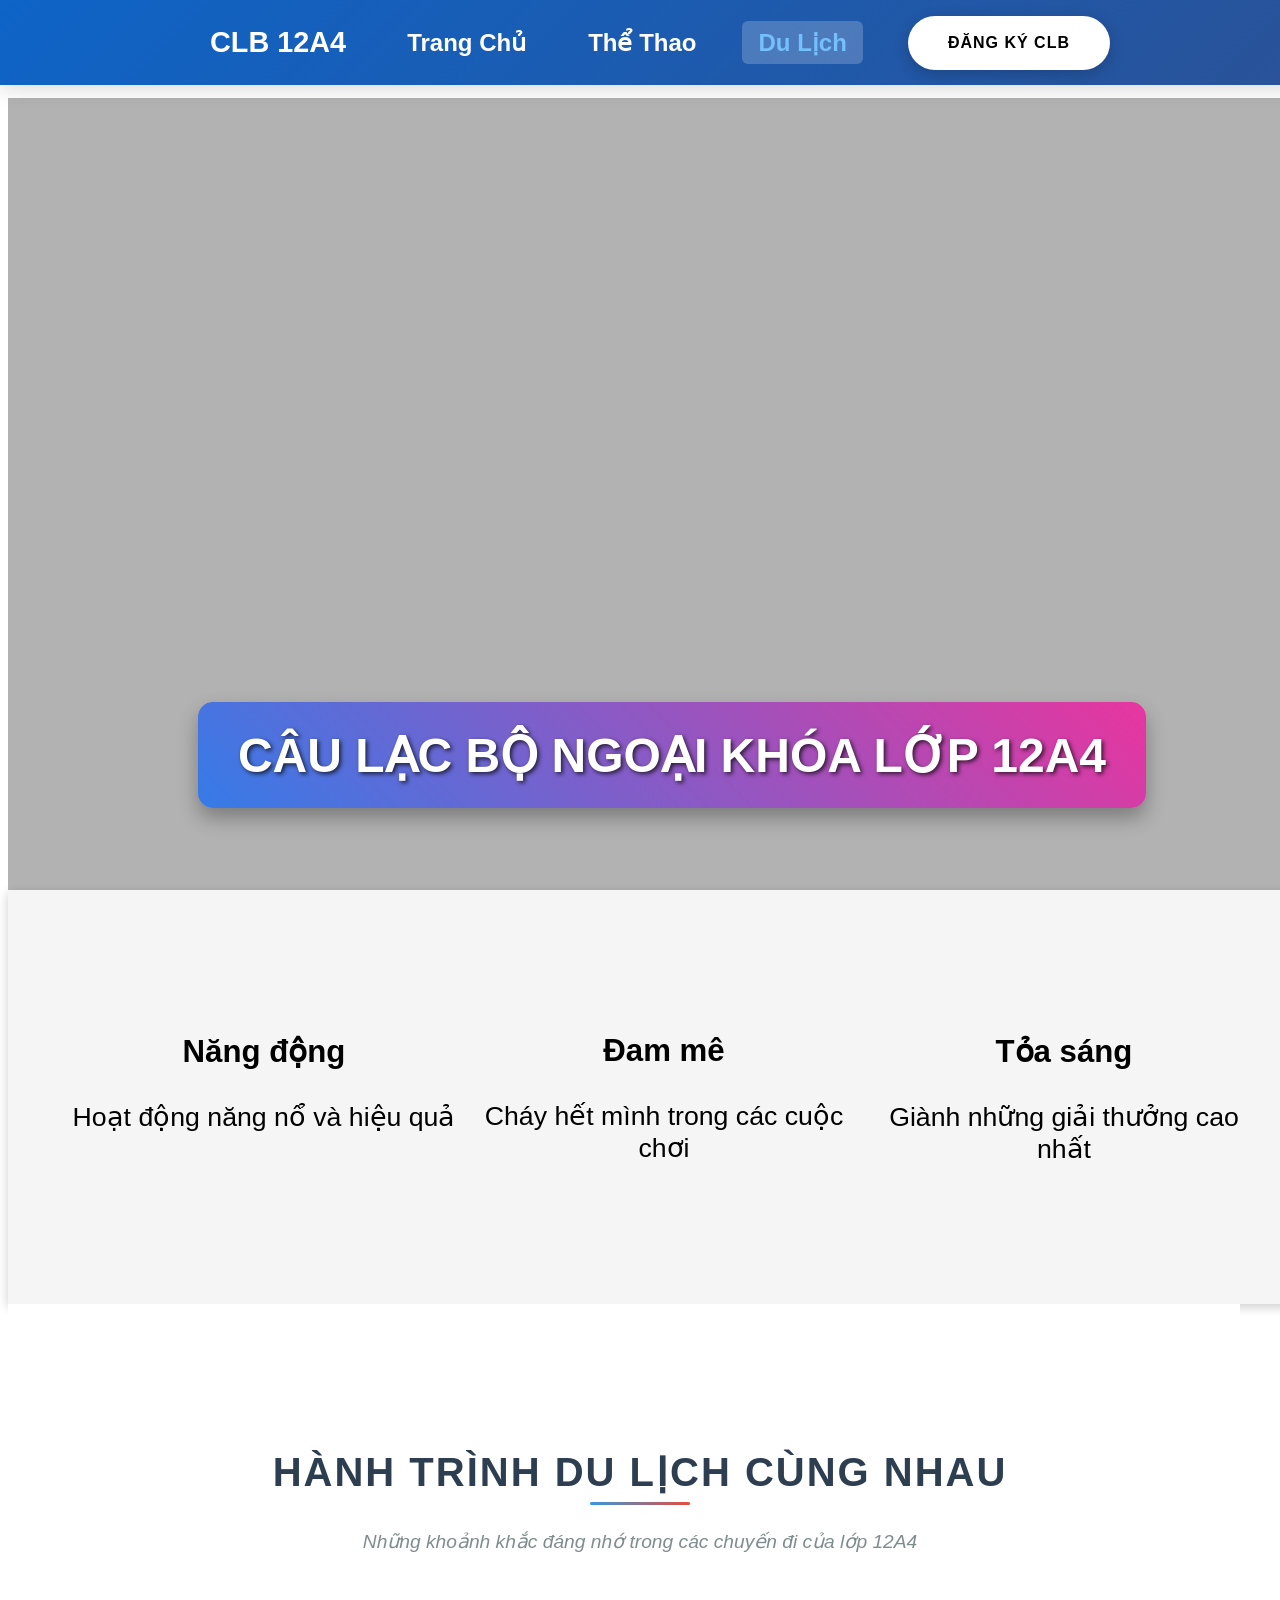
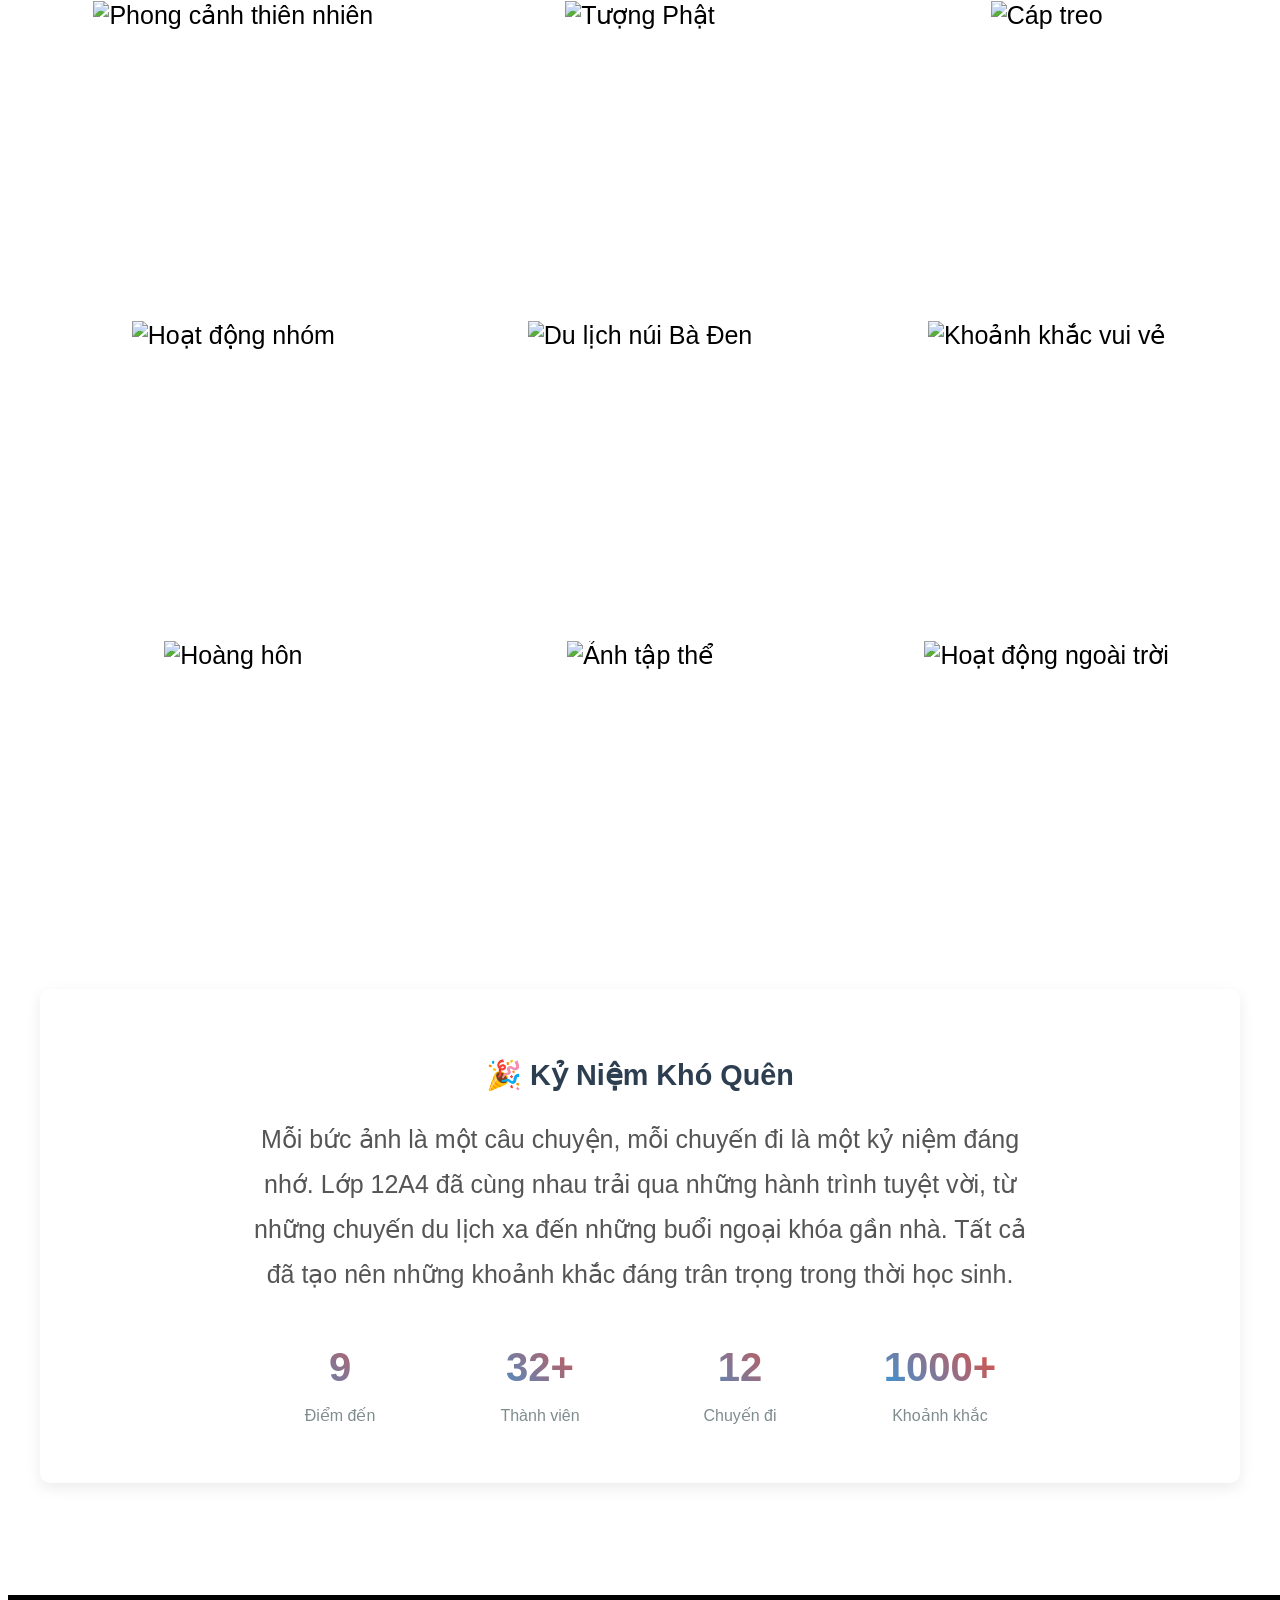
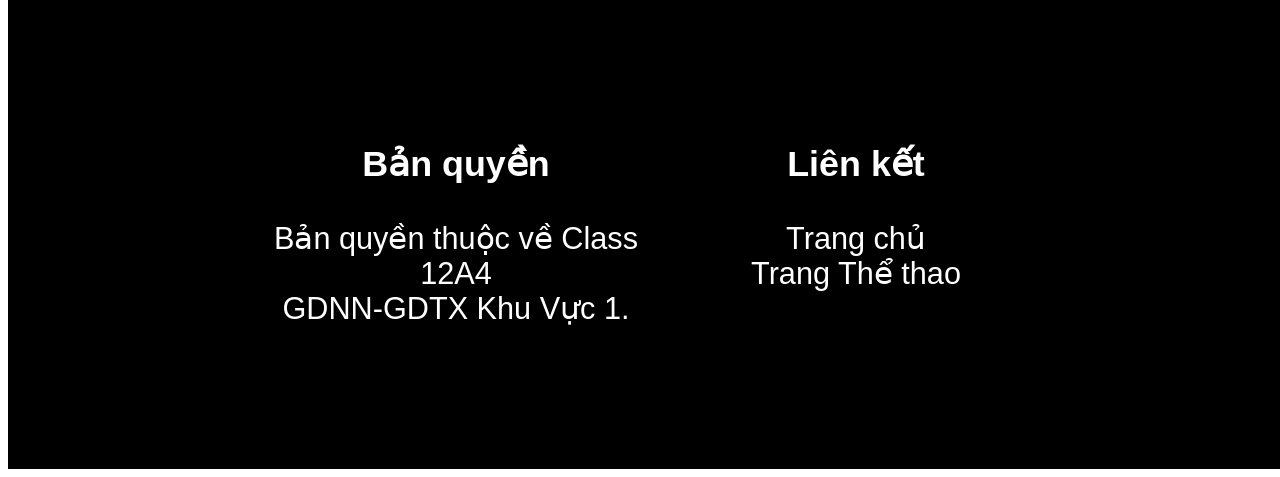
==== dulichbaden.html @ b0c04c98 "Add files via upload Signed-off-by: nnsang08 <sangnguyen09837@gmail.com>" ====
<!DOCTYPE html>
<html>
	<head>
		<meta charset="utf-8">
		<title>Du Lịch</title>
		<script src="toolbar.js" defer></script>
		<link href="styles.css" rel="stylesheet" type="text/css">
	</head>

	<body>
		<div class="banner">
		<h1>CÂU LẠC BỘ NGOẠI KHÓA LỚP 12A4</h1>			
		</div>
		<div class="slogan">
			<div class="row">
				<div class="block_3">
					<h3>Năng động</h3>
					<p class="text-content">Hoạt động năng nổ và hiệu quả</p>
				</div>
				<div class="block_3">
					<h3>Đam mê</h3>
					<p class="text-content">Cháy hết mình trong các cuộc chơi</p>
				</div>
				<div class="block_3">
					<h3>Tỏa sáng</h3>
					<p class="text-content">Giành những giải thưởng cao nhất</p>
				</div>
			</div>
		</div>
		
		<div class="gallery-section">
			<h2 class="gallery-title">HÀNH TRÌNH DU LỊCH CÙNG NHAU</h2>
			<p class="gallery-subtitle">Những khoảnh khắc đáng nhớ trong các chuyến đi của lớp 12A4</p>
			
			<div class="gallery-container">
				<!-- Hàng 1 -->
				<div class="gallery-row">
					<div class="gallery-item">
						<div class="image-wrapper">
							<img src="image/phongcanh.jpg" alt="Phong cảnh thiên nhiên">
							<div class="image-overlay">
								<h3>Thiên Nhiên Hùng Vĩ</h3>
								<p>Khám phá vẻ đẹp hoang sơ của núi rừng</p>
							</div>
						</div>
					</div>
					<div class="gallery-item">
						<div class="image-wrapper">
							<img src="image/tuongphat.jpg" alt="Tượng Phật">
							<div class="image-overlay">
								<h3>Tượng Phật Bình An</h3>
								<p>Không gian tâm linh thanh tịnh</p>
							</div>
						</div>
					</div>
					<div class="gallery-item">
						<div class="image-wrapper">
							<img src="image/captreo.jpg" alt="Cáp treo">
							<div class="image-overlay">
								<h3>Trải Nghiệm Cáp Treo</h3>
								<p>Ngắm toàn cảnh từ trên cao</p>
							</div>
						</div>
					</div>
				</div>
				
				<!-- Hàng 2 -->
				<div class="gallery-row">
					<div class="gallery-item">
						<div class="image-wrapper">
							<img src="image/img1.jpg" alt="Hoạt động nhóm">
							<div class="image-overlay">
								<h3>Gắn Kết Tập Thể</h3>
								<p>Cùng nhau vượt qua thử thách</p>
							</div>
						</div>
					</div>
					<div class="gallery-item">
						<div class="image-wrapper">
							<img src="image/dulichnuibaden.jpg" alt="Du lịch núi Bà Đen">
							<div class="image-overlay">
								<h3>Núi Bà Đen</h3>
								<p>Địa điểm du lịch nổi tiếng Tây Ninh</p>
							</div>
						</div>
					</div>
					<div class="gallery-item">
						<div class="image-wrapper">
							<img src="image/img3.jpg" alt="Khoảnh khắc vui vẻ">
							<div class="image-overlay">
								<h3>Kỷ Niệm Đẹp</h3>
								<p>Những nụ cười rạng rỡ</p>
							</div>
						</div>
					</div>
				</div>
				
				<!-- Hàng 3 -->
				<div class="gallery-row">
					<div class="gallery-item">
						<div class="image-wrapper">
							<img src="image/img2.jpg" alt="Hoàng hôn">
							<div class="image-overlay">
								<h3>Hoàng Hôn</h3>
								<p>Khoảnh khắc lãng mạn cuối ngày</p>
							</div>
						</div>
					</div>
					<div class="gallery-item">
						<div class="image-wrapper">
							<img src="image/img4.jpg" alt="Ảnh tập thể">
							<div class="image-overlay">
								<h3>Đoàn Kết</h3>
								<p>12A4 - Một tập thể vững mạnh</p>
							</div>
						</div>
					</div>
					<div class="gallery-item">
						<div class="image-wrapper">
							<img src="image/img5.jpg" alt="Hoạt động ngoài trời">
							<div class="image-overlay">
								<h3>Phiêu Lưu</h3>
								<p>Khám phá và trải nghiệm mới</p>
							</div>
						</div>
					</div>
				</div>
			</div>
			
			<div class="gallery-description">
				<h3>🎉 Kỷ Niệm Khó Quên</h3>
				<p>Mỗi bức ảnh là một câu chuyện, mỗi chuyến đi là một kỷ niệm đáng nhớ. 
				Lớp 12A4 đã cùng nhau trải qua những hành trình tuyệt vời, từ những chuyến 
				du lịch xa đến những buổi ngoại khóa gần nhà. Tất cả đã tạo nên những 
				khoảnh khắc đáng trân trọng trong thời học sinh.</p>
				
				<div class="stats">
					<div class="stat-item">
						<span class="stat-number">9</span>
						<span class="stat-text">Điểm đến</span>
					</div>
					<div class="stat-item">
						<span class="stat-number">32+</span>
						<span class="stat-text">Thành viên</span>
					</div>
					<div class="stat-item">
						<span class="stat-number">12</span>
						<span class="stat-text">Chuyến đi</span>
					</div>
					<div class="stat-item">
						<span class="stat-number">1000+</span>
						<span class="stat-text">Khoảnh khắc</span>
					</div>
				</div>
			</div>
		</div>
		
		<div class="footer">
			<div class="row">
				<div class="block_3">
					<h3>Bản quyền</h3> 
					<p>Bản quyền thuộc về Class 12A4<br/>
					GDNN-GDTX Khu Vực 1.</p>
				</div>
				<div class="block_3">
					<h3>Liên kết</h3> 
					<p>
					<a href="index.html">Trang chủ</a><br/>
					<a href="thethao.html">Trang Thể thao</a>
					</p>
				</div>
			</div>
		</div>
	</body>
</html>
---- styles.css ----
@charset "utf-8";

body {
	font-family: Arial, Helvetica, sans-serif;
	font-size: 25px;
}

.banner {
    background: url("image/class12a4.jpg") no-repeat center center;
    background-size: cover;
    width: 100%;
    height: 70vh;
    max-height: 700px;
	    min-height: 500px;
    padding-right: 0rem;
	padding-left: 2rem;
	padding-top: 7rem;
	padding-bottom: 7rem;
    display: flex;
    align-items: flex-end; 
    justify-content: center;
    text-align: center !important;
    color: rgb(0, 200, 255) !important;
    position: relative;
    padding-bottom: 50px; 
}

.banner::before {
	content: "";
    position: absolute;
    top: 0;
    left: 0;
    width: 100%;
    height: 100%;
    background: rgba(0, 0, 0, 0.3);
    z-index: 1;
}

.banner h1 {
    position: relative;
    z-index: 2;
    font-size: 48px;  
    color: white;
    background: linear-gradient(45deg, rgba(0, 100, 255, 0.7), rgba(255, 0, 150, 0.7));
    padding: 25px 40px;
    border-radius: 15px;
    text-shadow: 2px 2px 4px rgba(0, 0, 0, 0.7);
    box-shadow: 0 10px 20px rgba(0, 0, 0, 0.3);
    transform-origin: center;
    transform: scale(1);
	
    font-size: clamp(28px, 5vw, 48px); /* Giới hạn kích thước */
}
div a{text-decoration: none;}
div a{color: black;}
div a:hover{color:red;}

.slogan{
	background-color: whitesmoke !important;
	text-align: center !important;
	font-size: 20pt;
	width: 100%;
	padding-right: 0rem;
	padding-left: 2.5rem;
	padding-top: 7rem;
	padding-bottom: 7rem;
	box-shadow: 0 3px 10px rgb(0 0 0 / 0.2);
}
.row {
    display: flex;
    flex-wrap: wrap; 
    justify-content: center;
    margin-top: -1;
    max-width: 100%;
    padding-right: 3rem;
    padding-left: 1rem;
}
.block_3 {
	flex: 0 0 auto;
	width: 33.33333333%;
}
.block_3 a {
	text-decoration: none;
	color: white;
}
.content{
	background-color: white !important;
	text-align: center !important;
	width: 100%;
		padding-right: 0.5rem;
	padding-left: 1rem;
	padding-top: 7rem;
	padding-bottom: 7rem;
}
.content img {
    width: 100%;
    height: 500px; 
    object-fit: cover;
    border-radius: 8px;
}
.content1 {
	background-color: white !important;
	text-align: left !important;
	width: 100%;
		padding-right: 0.5rem;
	padding-left: 1rem;
	padding-top: 7rem;
	padding-bottom: 7rem;
}
.content1 img {
    width: 100%;
    height: 500px; 
    object-fit: cover;
    border-radius: 8px;
}
.block_2 {	
	flex: 0 0 auto;
	width: 50%;	
}

.center-img {
    display: block;
    max-width: 70%;
    height: auto;
    margin-left: auto;
    margin-right: auto;
    border-radius: 5px;
    box-shadow: 0 3px 10px rgba(0, 0, 0, 0.1);
}

.center-video {
    display: block;
    width: 80%;
    max-width: 800px; 
    height: auto;
    aspect-ratio: 16/9; 
    margin: 20px auto; 
    border-radius: 5px;
    box-shadow: 0 3px 10px rgba(0, 0, 0, 0.1);
}

.footer{
	background-color: black !important;
	text-align: center !important; color: white;
	font-size: 23pt;
	width: 100%;
	height: 0 auto;
	padding-right: 0rem;
	padding-left: 2rem;
	padding-top: 7rem;
	padding-bottom: 7rem;
}
.footer a:hover{color: red;}

.gallery-section {
    background-color: white; 
	padding: 4rem 0rem;
	
    text-align: center;
    
    width: calc(100% - 4rem);
	padding-right: 0rem;
	padding-left: 2rem;
	padding-top: 7rem;
	padding-bottom: 7rem;
	}



.gallery-title {
    font-size: 2.5rem;
    color: #2c3e50;
    margin-bottom: 1rem;
    text-transform: uppercase;
    letter-spacing: 2px;
    position: relative;
    display: inline-block;
}

.gallery-title::after {
    content: '';
    position: absolute;
    bottom: -10px;
    left: 50%;
    transform: translateX(-50%);
    width: 100px;
    height: 3px;
    background: linear-gradient(90deg, #3498db, #e74c3c);
    border-radius: 2px;
}

.gallery-subtitle {
    font-size: 1.2rem;
    color: #7f8c8d;
    margin-bottom: 3rem;
    font-style: italic;
}

.gallery-container {
    max-width: 1200px;
    margin: 0 auto;
	display: block;
}

.gallery-row {
    display: flex;
    justify-content: center;
    gap: 20px;
    margin-bottom: 20px;
    flex-wrap: wrap;
}

.gallery-item {
    flex: 1;
    min-width: 300px;
    max-width: 400px;
    border-radius: 10px;
    overflow: hidden;
    transition: all 0.3s ease;
    position: relative;
}

.gallery-item:hover {
    transform: translateY(-10px);
    box-shadow: 0 15px 30px rgba(0, 0, 0, 0.2);
}

.image-wrapper {
    position: relative;
    width: 100%;
    height: 300px;
    overflow: hidden;
    border-radius: 10px;
}

.image-wrapper img {
    width: 100%;
    height: 100%;
    object-fit: cover;
    transition: transform 0.5s ease;
}

.gallery-item:hover .image-wrapper img {
    transform: scale(1.1);
}

.image-overlay {
    position: absolute;
    bottom: 0;
    left: 0;
    right: 0;
    background: linear-gradient(to top, rgba(0,0,0,0.8), transparent);
    color: white;
    padding: 20px;
    transform: translateY(100%);
    transition: transform 0.3s ease;
    text-align: left;
}

.gallery-item:hover .image-overlay {
    transform: translateY(0);
}

.image-overlay h3 {
    margin: 0 0 5px 0;
    font-size: 1.3rem;
    color: #fff;
}

.image-overlay p {
    margin: 0;
    font-size: 0.9rem;
    opacity: 0.9;
}

.gallery-description {
    background: white;
    padding: 2.5rem;
    border-radius: 10px;
    margin-top: 3rem;
    box-shadow: 0 5px 15px rgba(0, 0, 0, 0.08);
    text-align: center;
}

.gallery-description h3 {
    color: #2c3e50;
    margin-bottom: 1.5rem;
    font-size: 1.8rem;
}

.gallery-description p {
    color: #555;
    line-height: 1.8;
    margin-bottom: 2rem;
    max-width: 800px;
    margin-left: auto;
    margin-right: auto;
}

.stats {
    display: flex;
    justify-content: center;
    gap: 3rem;
    flex-wrap: wrap;
    margin-top: 2rem;
}

.stat-item {
    text-align: center;
    padding: 1rem;
    min-width: 120px;
}

.stat-number {
    display: block;
    font-size: 2.5rem;
    font-weight: bold;
    color: #3498db;
    margin-bottom: 0.5rem;
    background: linear-gradient(45deg, #3498db, #e74c3c);
    -webkit-background-clip: text;
    -webkit-text-fill-color: transparent;
}

.stat-text {
    font-size: 1rem;
    color: #7f8c8d;
    font-weight: 500;
}

.button {
    display: inline-block;
    color: black;
    padding: 12px 28px;
    text-decoration: none;
    border-radius: 50px;
    font-weight: bold;
    font-size: 1rem;
    margin-top: 15px;
    border: none;
    cursor: pointer;
    transition: all 0.3s ease;
    box-shadow: 0 4px 15px rgba(0, 0, 0, 0.2);
    text-transform: uppercase;
    letter-spacing: 1px;
}

.button:hover {
    transform: translateY(-3px);
    box-shadow: 0 6px 20px rgba(0, 0, 0, 0.3);
    color: white;
    background: blue;
}

.button:active {
    transform: translateY(1px);
    box-shadow: 0 2px 10px rgba(0, 0, 0, 0.2);
}

@media (max-width: 992px) {
	    .gallery-section {
        width: 100%;
	height: 0 auto;
	padding-right: 1rem;
	padding-left: 1rem;
	padding-top: 7rem;
	padding-bottom: 7rem;
    }
	    
    .gallery-item {
        min-width: 250px;
    }
    .stats {
        gap: 2rem;
    }
}
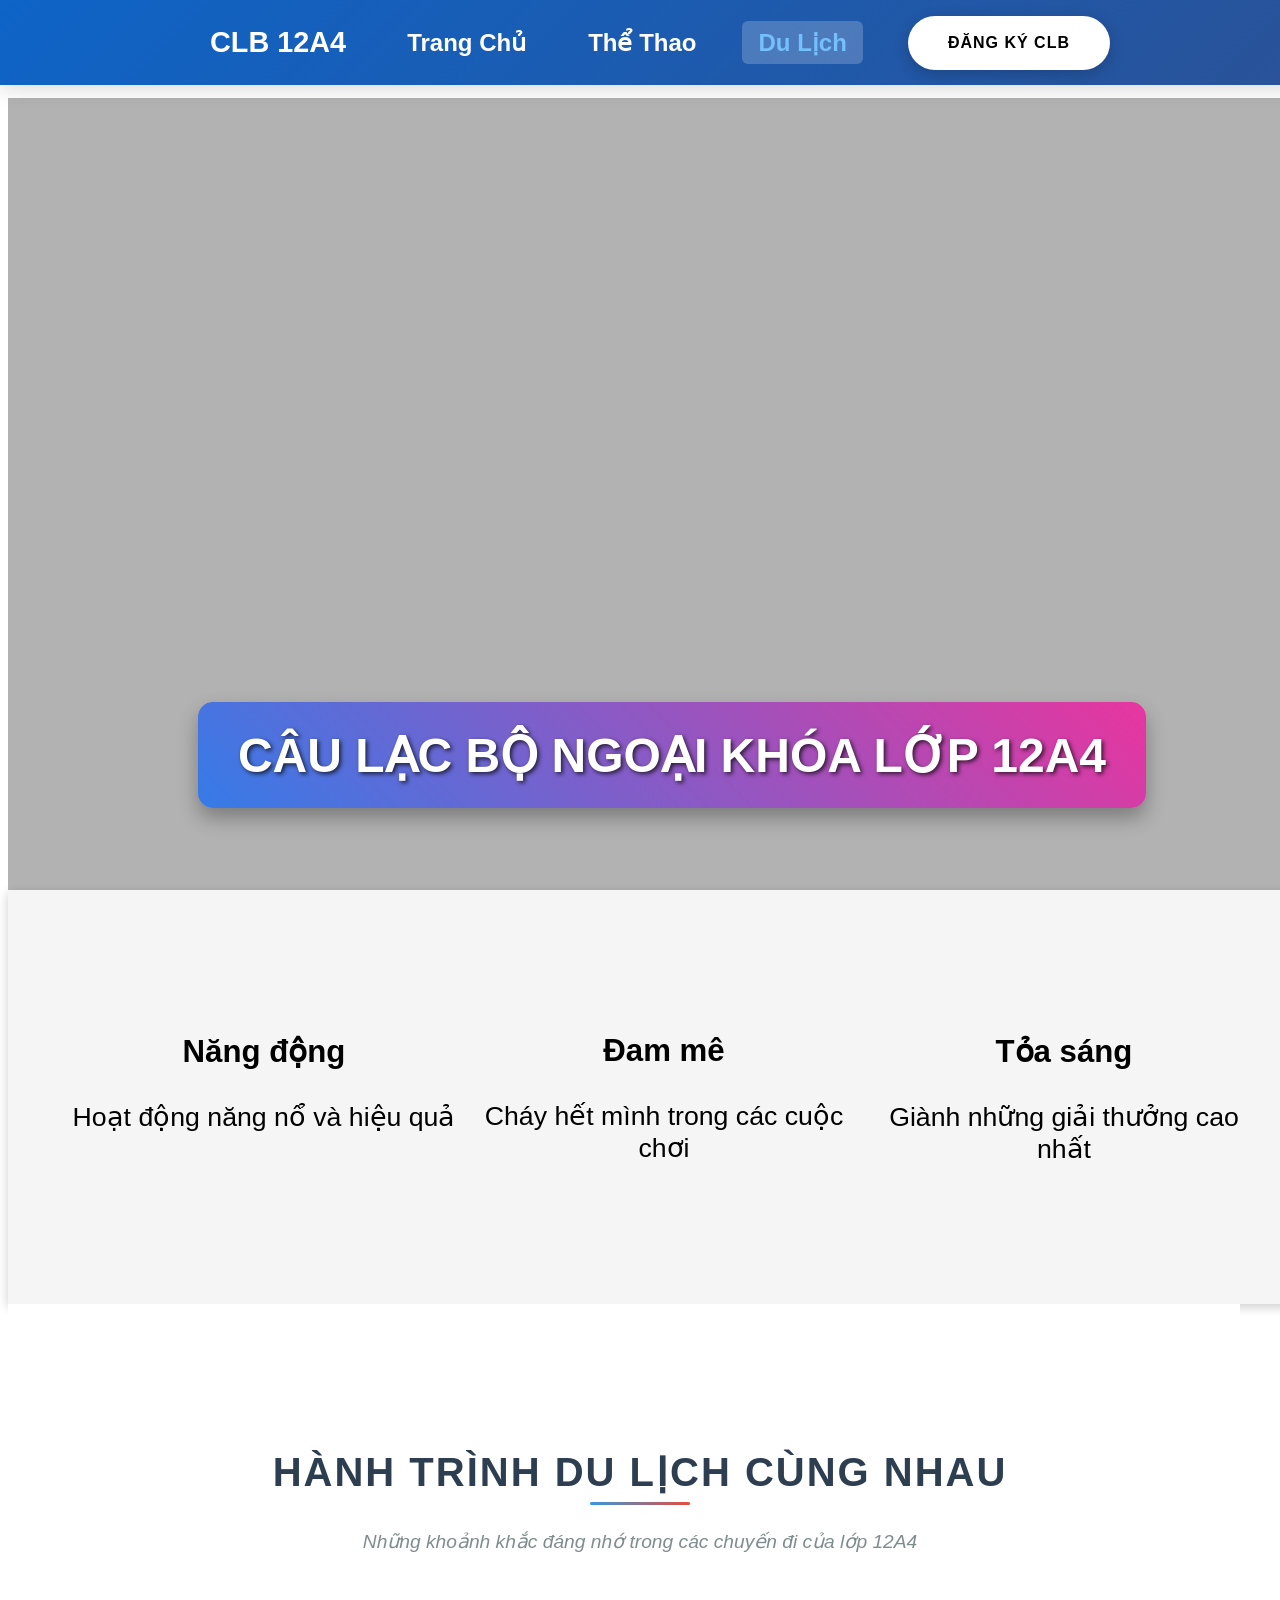
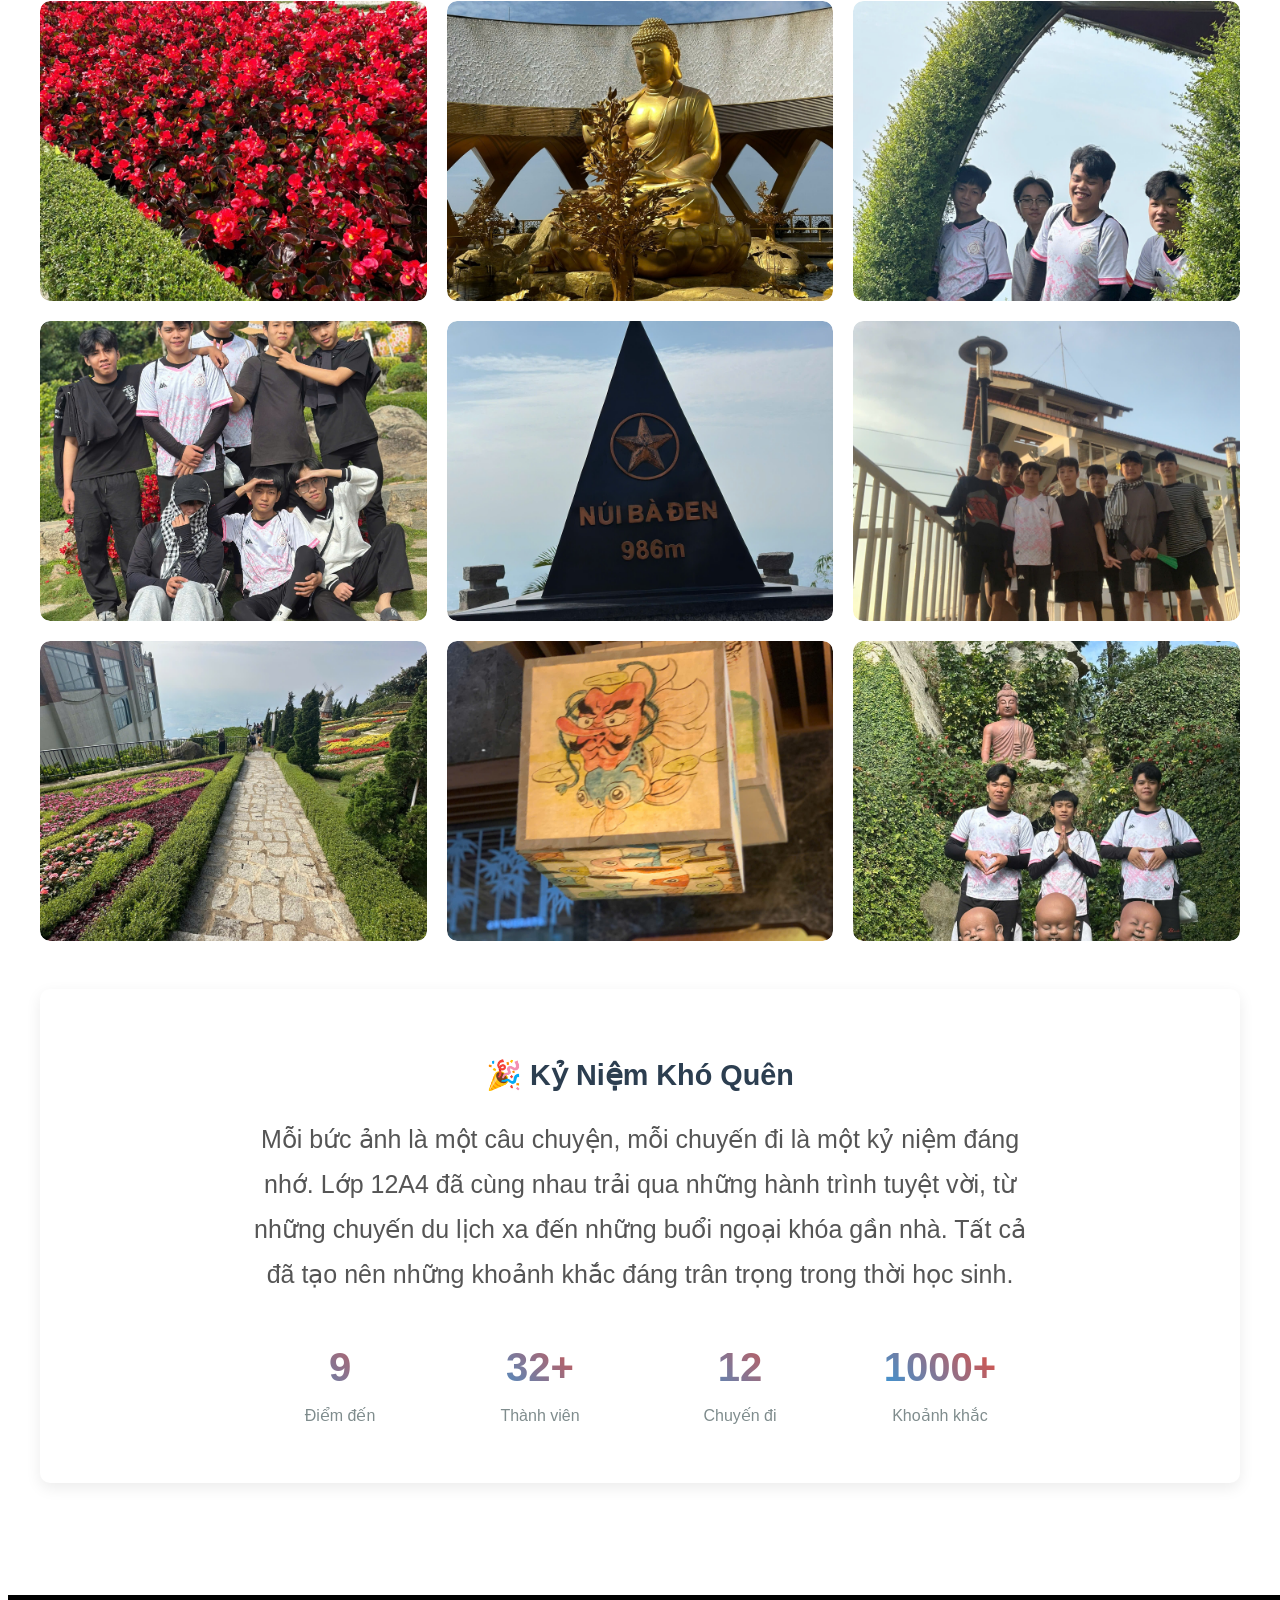
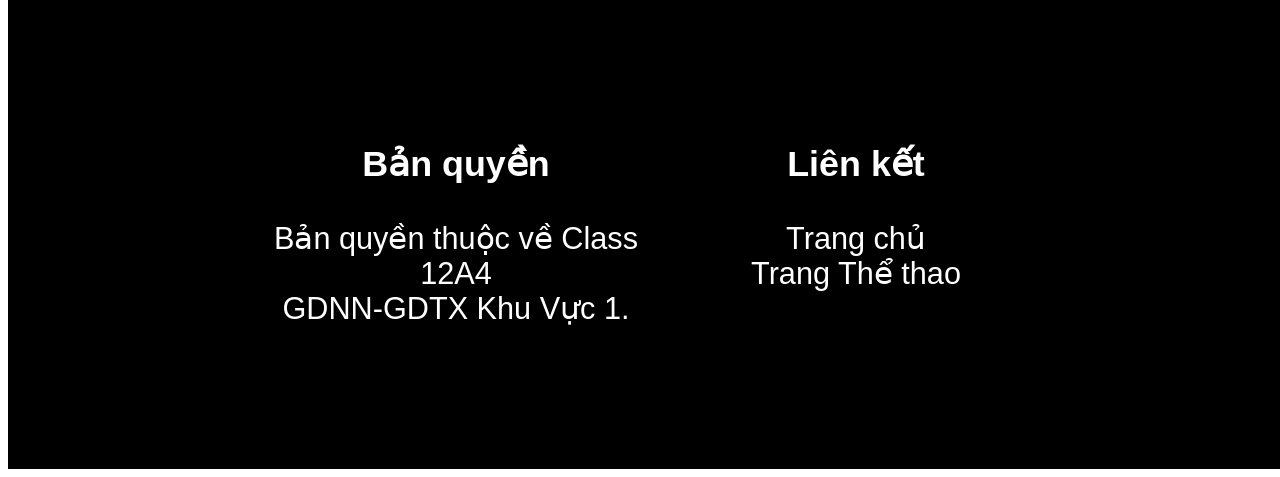
==== commit 64416195: "Update image paths in dulichbaden.html Signed-off-by: nnsang08 <sangnguyen09837@gmail.com>" ====
--- a/dulichbaden.html
+++ b/dulichbaden.html
@@ -37,7 +37,7 @@
 				<div class="gallery-row">
 					<div class="gallery-item">
 						<div class="image-wrapper">
-							<img src="image/phongcanh.jpg" alt="Phong cảnh thiên nhiên">
+							<img src="phongcanh.jpg" alt="Phong cảnh thiên nhiên">
 							<div class="image-overlay">
 								<h3>Thiên Nhiên Hùng Vĩ</h3>
 								<p>Khám phá vẻ đẹp hoang sơ của núi rừng</p>
@@ -46,7 +46,7 @@
 					</div>
 					<div class="gallery-item">
 						<div class="image-wrapper">
-							<img src="image/tuongphat.jpg" alt="Tượng Phật">
+							<img src="tuongphat.jpg" alt="Tượng Phật">
 							<div class="image-overlay">
 								<h3>Tượng Phật Bình An</h3>
 								<p>Không gian tâm linh thanh tịnh</p>
@@ -55,7 +55,7 @@
 					</div>
 					<div class="gallery-item">
 						<div class="image-wrapper">
-							<img src="image/captreo.jpg" alt="Cáp treo">
+							<img src="captreo.jpg" alt="Cáp treo">
 							<div class="image-overlay">
 								<h3>Trải Nghiệm Cáp Treo</h3>
 								<p>Ngắm toàn cảnh từ trên cao</p>
@@ -68,7 +68,7 @@
 				<div class="gallery-row">
 					<div class="gallery-item">
 						<div class="image-wrapper">
-							<img src="image/img1.jpg" alt="Hoạt động nhóm">
+							<img src="img1.jpg" alt="Hoạt động nhóm">
 							<div class="image-overlay">
 								<h3>Gắn Kết Tập Thể</h3>
 								<p>Cùng nhau vượt qua thử thách</p>
@@ -77,7 +77,7 @@
 					</div>
 					<div class="gallery-item">
 						<div class="image-wrapper">
-							<img src="image/dulichnuibaden.jpg" alt="Du lịch núi Bà Đen">
+							<img src="dulichnuibaden.jpg" alt="Du lịch núi Bà Đen">
 							<div class="image-overlay">
 								<h3>Núi Bà Đen</h3>
 								<p>Địa điểm du lịch nổi tiếng Tây Ninh</p>
@@ -86,7 +86,7 @@
 					</div>
 					<div class="gallery-item">
 						<div class="image-wrapper">
-							<img src="image/img3.jpg" alt="Khoảnh khắc vui vẻ">
+							<img src="img3.jpg" alt="Khoảnh khắc vui vẻ">
 							<div class="image-overlay">
 								<h3>Kỷ Niệm Đẹp</h3>
 								<p>Những nụ cười rạng rỡ</p>
@@ -99,7 +99,7 @@
 				<div class="gallery-row">
 					<div class="gallery-item">
 						<div class="image-wrapper">
-							<img src="image/img2.jpg" alt="Hoàng hôn">
+							<img src="img2.jpg" alt="Hoàng hôn">
 							<div class="image-overlay">
 								<h3>Hoàng Hôn</h3>
 								<p>Khoảnh khắc lãng mạn cuối ngày</p>
@@ -108,7 +108,7 @@
 					</div>
 					<div class="gallery-item">
 						<div class="image-wrapper">
-							<img src="image/img4.jpg" alt="Ảnh tập thể">
+							<img src="img4.jpg" alt="Ảnh tập thể">
 							<div class="image-overlay">
 								<h3>Đoàn Kết</h3>
 								<p>12A4 - Một tập thể vững mạnh</p>
@@ -117,7 +117,7 @@
 					</div>
 					<div class="gallery-item">
 						<div class="image-wrapper">
-							<img src="image/img5.jpg" alt="Hoạt động ngoài trời">
+							<img src="img5.jpg" alt="Hoạt động ngoài trời">
 							<div class="image-overlay">
 								<h3>Phiêu Lưu</h3>
 								<p>Khám phá và trải nghiệm mới</p>
@@ -172,4 +172,4 @@
 			</div>
 		</div>
 	</body>
-</html>+</html>
